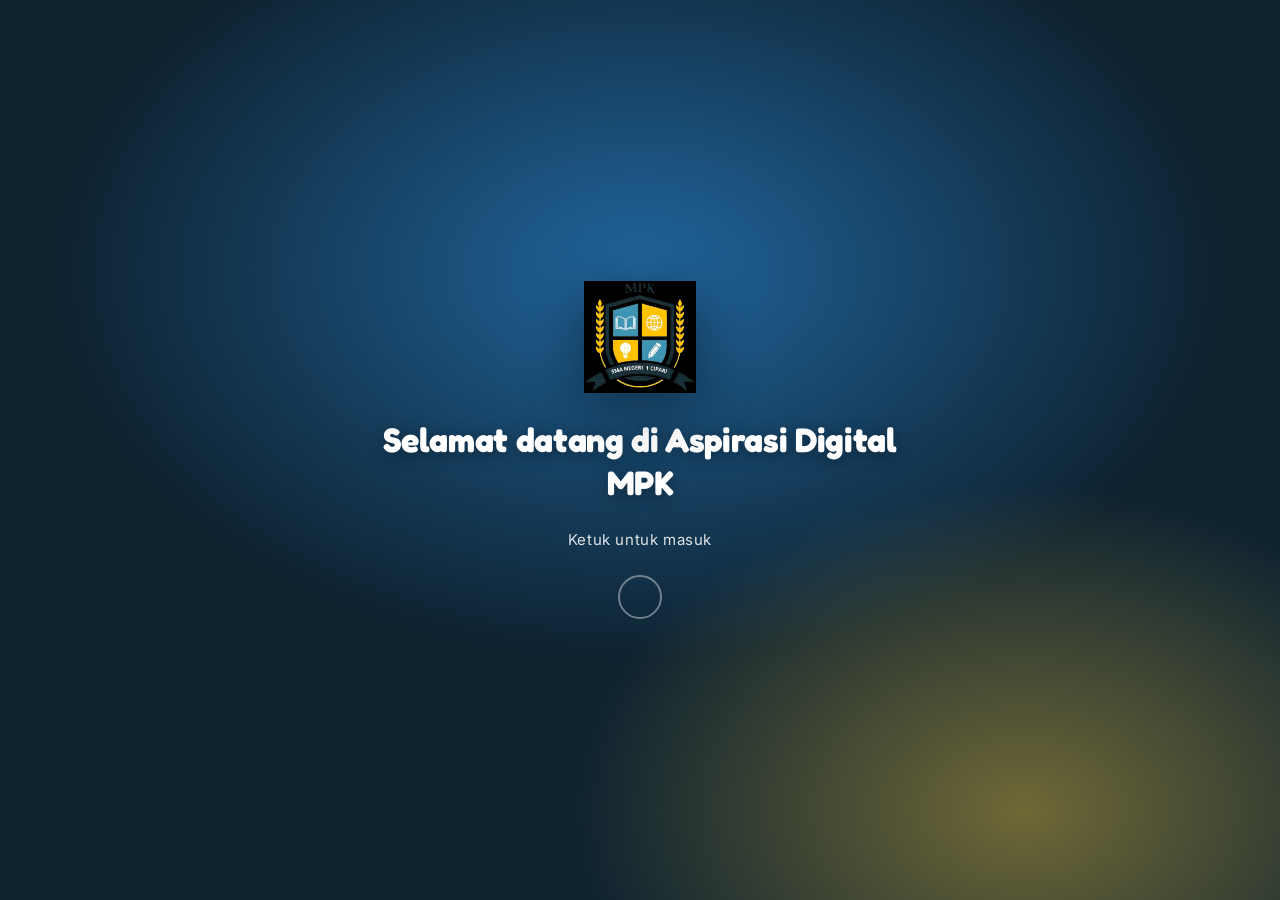
==== aspirasi smancip/index.html @ 9a01e227 "Update index.html" ====
<!DOCTYPE html>
<html lang="id">
<head>
<meta charset="utf-8">
<meta name="viewport" content="width=device-width, initial-scale=1, viewport-fit=cover">
<title>Aspirasi Digital MPK Mahardika SMAN 1 Cipari</title>
<meta name="description" content="Wadah aspirasi anonim siswa untuk MPK Mahardika SMAN 1 Cipari.">
<meta name="theme-color" content="#2F9BF4">
<link rel="preconnect" href="https://fonts.googleapis.com">
<link rel="preconnect" href="https://fonts.gstatic.com" crossorigin>
<link href="https://fonts.googleapis.com/css2?family=Fredoka:wght@600;700&family=Inter:wght@400;500;600&display=swap" rel="stylesheet">
<link rel="stylesheet" href="style.css">
</head>
<body class="intro-lock">

<!-- Latar belakang: aurora + doodle -->
<div class="bg" id="bg" aria-hidden="true">
  <div class="aurora" id="aurora">
    <div class="aurora-preset active" data-tab="beranda">
      <span class="a1"></span><span class="a2"></span><span class="a3"></span>
    </div>
    <div class="aurora-preset" data-tab="aspirasi">
      <span class="a1"></span><span class="a2"></span><span class="a3"></span>
    </div>
    <div class="aurora-preset" data-tab="event">
      <span class="a1"></span><span class="a2"></span><span class="a3"></span>
    </div>
    <div class="aurora-preset" data-tab="tentang">
      <span class="a1"></span><span class="a2"></span><span class="a3"></span>
    </div>
  </div>
  <div class="doodles" id="doodles"></div>
</div>

<!-- Filter refraksi cair (Chromium saja) -->
<svg width="0" height="0" style="position:absolute" aria-hidden="true" focusable="false">
  <filter id="liquidFilter" x="-10%" y="-10%" width="120%" height="120%">
    <feTurbulence type="fractalNoise" baseFrequency="0.008 0.010" numOctaves="2" seed="7" result="noise"/>
    <feDisplacementMap in="SourceGraphic" in2="noise" scale="14" xChannelSelector="R" yChannelSelector="G"/>
  </filter>
</svg>

<div class="progress" id="progress" aria-hidden="true"></div>

<!-- Layar intro -->
<div class="intro" id="intro" role="button" tabindex="0"
     aria-label="Ketuk untuk masuk ke Aspirasi Digital MPK">
  <div class="intro-inner">
    <img class="intro-logo" src="/images/logo-mpk.jpeg" alt="Logo MPK Mahardika">
    <h1>Selamat datang di Aspirasi Digital MPK</h1>
    <p class="intro-hint">Ketuk untuk masuk</p>
    <div class="intro-ring" aria-hidden="true"></div>
  </div>
</div>

<!-- Navigasi tab -->
<nav class="tabnav glass liquid" id="tabnav" role="tablist" aria-label="Navigasi utama">
  <div class="tab-indicator" id="tabIndicator" aria-hidden="true"></div>
  <button class="tab" id="tabBtn-beranda" role="tab" data-tab="beranda"
          aria-selected="true" aria-controls="panel-beranda" tabindex="0">
    <span class="tab-ico" aria-hidden="true">🏠</span>
    <span class="tab-lbl">Beranda</span>
  </button>
  <button class="tab" id="tabBtn-aspirasi" role="tab" data-tab="aspirasi"
          aria-selected="false" aria-controls="panel-aspirasi" tabindex="-1">
    <span class="tab-ico" aria-hidden="true">💬</span>
    <span class="tab-lbl">Aspirasi</span>
  </button>
  <button class="tab" id="tabBtn-event" role="tab" data-tab="event"
          aria-selected="false" aria-controls="panel-event" tabindex="-1">
    <span class="tab-ico" aria-hidden="true">🎉</span>
    <span class="tab-lbl">Event</span>
    <span class="lock-float" aria-hidden="true">🔒</span>
  </button>
  <button class="tab" id="tabBtn-tentang" role="tab" data-tab="tentang"
          aria-selected="false" aria-controls="panel-tentang" tabindex="-1">
    <span class="tab-ico" aria-hidden="true">ℹ️</span>
    <span class="tab-lbl">Tentang</span>
  </button>
</nav>

<main id="app" class="stage">

  <!-- ============ BERANDA ============ -->
  <section class="panel" id="panel-beranda" role="tabpanel" aria-labelledby="tabBtn-beranda">
    <div class="hero">
      <div class="logos">
        <img>
          <source ="/images/smancip-logo.png" alt="Logo SMAN 1 Cipari" type="image/png">
        </img>  
        <img src="/images/logo-mpk.jpeg" alt="Logo MPK Mahardika">
      </div>
      <h1 class="hero-title">Aspirasi Digital MPK Mahardika SMAN 1 Cipari</h1>
      <p class="hero-sub">Wadah aspirasi anonim untuk kemajuan sekolah kita. Suaramu didengar, tanpa perlu menyebut nama.</p>
    </div>

    <div class="lanyard" id="lanyard">
      <div class="lanyard-string" aria-hidden="true"></div>
      <div class="idcard glass liquid" id="idcard" aria-label="Kartu ID MPK. Bisa digeser.">
        <img class="idcard-logo" src="/images/logo-mpk.jpeg" alt="">
        <p class="idcard-text">Suara Kamu Penting</p>
        <p class="idcard-sub">MPK Mahardika</p>
      </div>
    </div>

    <div class="stats" id="stats">
      <div class="stat">
        <span class="stat-num" id="statTotal" data-target="0">0</span>
        <span class="stat-label">Total aspirasi</span>
      </div>
      <div class="stat">
        <span class="stat-num" id="statSelesai" data-target="0">0</span>
        <span class="stat-label">Sudah selesai</span>
      </div>
    </div>
  </section>

  <!-- ============ ASPIRASI ============ -->
  <section class="panel" id="panel-aspirasi" role="tabpanel" aria-labelledby="tabBtn-aspirasi" hidden>
    <h2 class="panel-judul">Aspirasi</h2>
    <p class="panel-desk">Sampaikan ide atau keluhanmu, atau lihat apa yang sudah teman-teman kirim.</p>

    <div class="segmented" id="segAspirasi" role="tablist" aria-label="Mode aspirasi">
      <div class="seg-indicator" id="segIndicator" aria-hidden="true"></div>
      <button role="tab" data-seg="isi" aria-selected="true" tabindex="0">Isi Aspirasi</button>
      <button role="tab" data-seg="daftar" aria-selected="false" tabindex="-1">Daftar</button>
    </div>

    <div id="subIsi">
      <div class="form-kaca glass">
        <label for="taIsi" class="sr-only">Tulis aspirasimu</label>
        <textarea id="taIsi" maxlength="1000" placeholder="Tulis aspirasi, ide, atau masukanmu di sini…"></textarea>
        <div class="form-baris">
          <span class="penghitung" id="penghitung">1000 karakter tersisa</span>
        </div>
        <p class="catatan-anonim">🔒 Otomatis anonim — kami nggak menyimpan identitasmu.</p>
        <div class="form-baris" style="justify-content:flex-end; margin-top:16px;">
          <button class="tombol" id="btnKirim">
            <span class="glow" aria-hidden="true"></span>
            Kirim aspirasi
          </button>
        </div>
      </div>
    </div>

    <div id="subDaftar" hidden>
      <div class="offline-bar" id="offlineBar">
        <span>📦 Data tersimpan, sedang mencoba terhubung…</span>
        <button class="tombol netral kecil" id="btnRetry">Coba lagi</button>
      </div>

      <div class="list-toolbar">
        <span class="list-hitung" id="listHitung">—</span>
        <button class="tombol netral kecil" id="btnSegarkan">
          <span class="glow" aria-hidden="true"></span>
          Segarkan
        </button>
      </div>

      <div class="list" id="listUmum" aria-live="polite"></div>

      <div style="text-align:center; margin-top:20px;">
        <button class="tombol netral" id="btnMuat" hidden>
          <span class="glow" aria-hidden="true"></span>
          Muat lebih banyak
        </button>
      </div>
    </div>
  </section>

  <!-- ============ EVENT ============ -->
  <section class="panel" id="panel-event" role="tabpanel" aria-labelledby="tabBtn-event" hidden>
    <div style="display:flex; align-items:center; justify-content:space-between; gap:12px; flex-wrap:wrap; margin-bottom:6px;">
      <h2 class="panel-judul" style="margin:0;">Event spesial</h2>
      <button class="tombol biru kecil" id="btnAddEvent" hidden>
        <span class="glow" aria-hidden="true"></span>
        + Tambah event baru
      </button>
    </div>
    <p class="panel-desk">Aspirasi khusus untuk momen tertentu. Setiap event bisa dibuka atau dikunci oleh pengurus MPK.</p>

    <div class="event-list" id="eventList"></div>
    <div class="kosong" id="eventEmpty" hidden>Belum ada event yang dibuka pengurus MPK.</div>
  </section>

  <!-- ============ TENTANG ============ -->
  <section class="panel" id="panel-tentang" role="tabpanel" aria-labelledby="tabBtn-tentang" hidden>
    <h2 class="panel-judul">Cara kerjanya</h2>
    <p class="panel-desk">Tiga langkah sederhana dari suaramu sampai jadi tindakan.</p>

    <div class="langkah">
      <div class="langkah-ikon" aria-hidden="true">
        <svg viewBox="0 0 48 48" fill="none" stroke="currentColor" stroke-width="1.8" stroke-linecap="round" stroke-linejoin="round">
          <path d="M6 10h12a6 6 0 0 1 6 6v22a5 5 0 0 0-5-5H6z"/>
          <path d="M42 10H30a6 6 0 0 0-6 6v22a5 5 0 0 1 5-5h13z"/>
          <path d="M12 18h6M12 24h6M30 18h6M30 24h6"/>
        </svg>
      </div>
      <div>
        <h3><span class="langkah-num">1</span>Kamu kirim</h3>
        <p>Tulis aspirasimu di tab Aspirasi, atau di event tertentu kalau pengurus sedang membuka satu. Nggak perlu nama, nggak perlu login.</p>
      </div>
    </div>

    <div class="langkah">
      <div class="langkah-ikon" aria-hidden="true">
        <svg viewBox="0 0 48 48" fill="none" stroke="currentColor" stroke-width="1.8" stroke-linecap="round" stroke-linejoin="round">
          <circle cx="20" cy="20" r="12"/>
          <path d="M30 30l10 10"/>
          <path d="M16 20h8M20 16v8"/>
        </svg>
      </div>
      <div>
        <h3><span class="langkah-num">2</span>MPK meninjau</h3>
        <p>Pengurus MPK membaca tiap aspirasi, mengelompokkannya, lalu membahasnya bersama pihak sekolah yang berwenang.</p>
      </div>
    </div>

    <div class="langkah">
      <div class="langkah-ikon" aria-hidden="true">
        <svg viewBox="0 0 48 48" fill="none" stroke="currentColor" stroke-width="1.8" stroke-linecap="round" stroke-linejoin="round">
          <path d="M8 38V18l16-10 16 10v20"/>
          <path d="M18 38V26h12v12"/>
          <path d="M24 8v6"/>
        </svg>
      </div>
      <div>
        <h3><span class="langkah-num">3</span>Ditindaklanjuti</h3>
        <p>Setelah ditangani, status aspirasi berubah jadi <em>Selesai</em>. Semua orang bisa lihat perkembangannya di daftar.</p>
      </div>
    </div>

    <div class="status-arti glass">
      <h3>Arti status</h3>
      <div class="status-baris">
        <span class="pill pill-hold">Hold</span>
        <p>Menunggu tinjauan awal dari MPK. Baru masuk, belum dibahas.</p>
      </div>
      <div class="status-baris">
        <span class="pill pill-diproses">Diproses</span>
        <p>Sedang dikomunikasikan ke pihak sekolah yang terkait.</p>
      </div>
      <div class="status-baris">
        <span class="pill pill-selesai">Selesai</span>
        <p>Sudah ditindaklanjuti atau dijawab.</p>
      </div>
      <div class="status-baris">
        <span class="pill pill-ditolak">Ditolak</span>
        <p>Bukan ranah MPK, duplikat, atau tidak layak. Hanya admin yang bisa lihat.</p>
      </div>
    </div>

    <div class="anon-box glass">
      <h3>Soal anonimitas</h3>
      <p>Kami benar-benar nggak menyimpan identitasmu: nggak ada IP, nggak ada user-agent, nggak ada nama. Satu-satunya yang tercatat adalah ID acak dari perangkatmu, cuma dipakai supaya kamu nggak bisa vote berkali-kali di aspirasi yang sama.</p>
    </div>
  </section>

</main>

<!-- Tombol pengaturan -->
<button class="settings-btn" id="settingsBtn" aria-label="Pengaturan" title="Pengaturan">⚙️</button>

<!-- Modal pengaturan -->
<div class="modal-back" id="settingsModal" hidden role="dialog" aria-modal="true" aria-labelledby="settingsTitle">
  <div class="modal glass">
    <h2 id="settingsTitle">Pengaturan</h2>
    <p class="ket">Sesuaikan tampilan dan akses.</p>

    <div class="setting-row">
      <div>
        <div class="sr-label" id="adminLabel">Masuk sebagai Admin</div>
        <div class="sr-desc" id="adminDesc">Kelola aspirasi &amp; event</div>
      </div>
      <button class="tombol biru kecil" id="btnAdminToggle">
        <span class="glow" aria-hidden="true"></span>
        Masuk
      </button>
    </div>

    <div class="setting-row">
      <div>
        <div class="sr-label">Mode ringan</div>
        <div class="sr-desc" id="liteDesc">Otomatis</div>
      </div>
      <button class="toggle" id="tglLite" role="switch" aria-checked="false" aria-label="Mode ringan"></button>
    </div>

    <div class="setting-row">
      <div>
        <div class="sr-label">Suara</div>
        <div class="sr-desc" id="muteDesc">Aktif</div>
      </div>
      <button class="toggle on" id="tglMute" role="switch" aria-checked="true" aria-label="Suara"></button>
    </div>

    <div class="modal-actions">
      <button class="tombol netral" id="btnSettingsClose">
        <span class="glow" aria-hidden="true"></span>
        Tutup
      </button>
    </div>
  </div>
</div>

<!-- Modal login admin -->
<div class="modal-back" id="loginModal" hidden role="dialog" aria-modal="true" aria-labelledby="loginTitle">
  <div class="modal glass">
    <h2 id="loginTitle">Masuk sebagai Admin</h2>
    <p class="ket">Masukkan kode akses yang diberikan pengurus MPK.</p>
    <label for="inpKode" class="sr-only">Kode akses</label>
    <input id="inpKode" type="password" autocomplete="current-password" placeholder="Kode akses">
    <div class="modal-actions">
      <button class="tombol netral" id="btnLoginBatal">
        <span class="glow" aria-hidden="true"></span>
        Batal
      </button>
      <button class="tombol biru" id="btnLoginMasuk">
        <span class="glow" aria-hidden="true"></span>
        Masuk
      </button>
    </div>
  </div>
</div>

<div class="toast-wrap" id="toastWrap" aria-live="polite" aria-atomic="false"></div>
<canvas class="confetti" id="confetti" aria-hidden="true"></canvas>

<script src="script.js" defer></script>
</body>
</html>
---- aspirasi smancip/style.css ----
/* ============================================================
   1. TOKEN WARNA
   ============================================================ */
:root{
  --biru-1:#2F9BF4;
  --biru-2:#1E7FD1;
  --kuning:#FFD23F;
  --krem:#FBF6EC;
  --navy:#1F3A3D;
  --hijau:#3FB871;
  --koral:#F08A72;

  --teks:#1F3A3D;
  --teks-lembut:#4C666A;
  --teks-samar:#7A9095;

  --accent:#2F9BF4;

  --kaca-isi: linear-gradient(145deg, rgba(255,255,255,.55), rgba(255,255,255,.14));
  --kaca-border: rgba(255,255,255,.62);
  --kaca-inset: inset 0 1px 0 rgba(255,255,255,.8), inset 0 -1px 0 rgba(255,255,255,.18);

  --bayang-1: 0 14px 34px rgba(18,62,96,.13);
  --bayang-2: 0 2px 8px rgba(18,62,96,.08);

  --r-besar:28px;
  --r-sedang:22px;
  --r-pill:999px;
  --dock-h:74px;
}

@media (prefers-color-scheme: dark){
  :root{
    --krem:#0E1B22;
    --teks:#EAF4F6;
    --teks-lembut:#B7CDD2;
    --teks-samar:#89A3A9;
    --kaca-isi: linear-gradient(145deg, rgba(255,255,255,.16), rgba(255,255,255,.05));
    --kaca-border: rgba(255,255,255,.22);
    --kaca-inset: inset 0 1px 0 rgba(255,255,255,.28), inset 0 -1px 0 rgba(255,255,255,.05);
    --bayang-1: 0 14px 34px rgba(0,0,0,.45);
    --bayang-2: 0 2px 8px rgba(0,0,0,.3);
  }
}

/* ============================================================
   2. DASAR
   ============================================================ */
*,*::before,*::after{ box-sizing:border-box; }
html,body{ height:100%; }

body{
  margin:0;
  font-family:'Inter', system-ui, -apple-system, "Segoe UI", Roboto, sans-serif;
  color:var(--teks);
  background-color:var(--krem);
  background-image:
    radial-gradient(1100px 680px at 8% -12%, rgba(47,155,244,.42), transparent 62%),
    radial-gradient(900px 620px at 102% -6%, rgba(255,210,63,.42), transparent 58%),
    radial-gradient(1000px 760px at 50% 118%, rgba(63,184,113,.34), transparent 62%),
    radial-gradient(760px 560px at 92% 76%, rgba(240,138,114,.22), transparent 62%);
  background-attachment:fixed;
  -webkit-font-smoothing:antialiased;
  overflow-x:hidden;
}
@media (prefers-color-scheme: dark){
  body{
    background-image:
      radial-gradient(1100px 680px at 8% -12%, rgba(47,155,244,.30), transparent 62%),
      radial-gradient(900px 620px at 102% -6%, rgba(255,210,63,.16), transparent 58%),
      radial-gradient(1000px 760px at 50% 118%, rgba(63,184,113,.20), transparent 62%),
      radial-gradient(760px 560px at 92% 76%, rgba(240,138,114,.14), transparent 62%);
  }
}

body.intro-lock{ overflow:hidden; }

h1,h2,h3,.font-judul{
  font-family:'Fredoka', 'Inter', system-ui, sans-serif;
  font-weight:700;
  letter-spacing:-.01em;
  margin:0;
}

button{ font:inherit; color:inherit; }

:focus-visible{
  outline:3px solid var(--biru-2);
  outline-offset:3px;
  border-radius:10px;
}

.sr-only{
  position:absolute; width:1px; height:1px; padding:0; margin:-1px;
  overflow:hidden; clip:rect(0 0 0 0); white-space:nowrap; border:0;
}

/* ============================================================
   3. KACA CAIR
   ============================================================ */
.glass{
  position:relative;
  background:var(--kaca-isi);
  -webkit-backdrop-filter: blur(18px) saturate(1.75);
  backdrop-filter: blur(18px) saturate(1.75);
  border:1px solid var(--kaca-border);
  border-radius:var(--r-besar);
  box-shadow: var(--bayang-1), var(--bayang-2), var(--kaca-inset);
  isolation:isolate;
}
.glass::after{
  content:'';
  position:absolute; inset:0;
  border-radius:inherit;
  pointer-events:none;
  background: radial-gradient(240px circle at var(--x,50%) var(--y,0%),
              rgba(255,255,255,.55), rgba(255,255,255,0) 68%);
  opacity:0;
  transition:opacity .6s ease;
  z-index:2;
}
.glass.lit::after{ opacity:1; }

.kaca-ringan{
  background:linear-gradient(150deg, rgba(255,255,255,.66), rgba(255,255,255,.34));
  border:1px solid rgba(255,255,255,.7);
  border-radius:var(--r-sedang);
  box-shadow: var(--bayang-2), inset 0 1px 0 rgba(255,255,255,.85);
}
@media (prefers-color-scheme: dark){
  .kaca-ringan{
    background:linear-gradient(150deg, rgba(255,255,255,.10), rgba(255,255,255,.03));
    border-color:rgba(255,255,255,.14);
    box-shadow: var(--bayang-2), inset 0 1px 0 rgba(255,255,255,.14);
  }
}

.liquid{
  -webkit-backdrop-filter: blur(6px) saturate(1.6);
  backdrop-filter: blur(6px) saturate(1.6) url(#liquidFilter);
}

/* ============================================================
   4. LATAR BELAKANG
   ============================================================ */
.bg{ position:fixed; inset:0; pointer-events:none; z-index:0; overflow:hidden; }
.aurora{ position:absolute; inset:0; }
.aurora-preset{ position:absolute; inset:0; opacity:0; transition:opacity 1.1s ease; }
.aurora-preset.active{ opacity:1; }

.aurora span{
  position:absolute;
  display:block;
  width:70vmax; height:70vmax;
  border-radius:50%;
  opacity:.30;
  will-change:transform;
}

/* preset per tab */
.aurora-preset[data-tab="beranda"] .a1{ left:-22vmax; top:-24vmax; background:radial-gradient(circle, rgba(47,155,244,.75), transparent 70%); }
.aurora-preset[data-tab="beranda"] .a2{ right:-26vmax; top:-16vmax; background:radial-gradient(circle, rgba(255,210,63,.72), transparent 70%); }
.aurora-preset[data-tab="beranda"] .a3{ left:16vmax; bottom:-32vmax; background:radial-gradient(circle, rgba(63,184,113,.62), transparent 70%); }

.aurora-preset[data-tab="aspirasi"] .a1{ left:-18vmax; top:-28vmax; background:radial-gradient(circle, rgba(255,210,63,.8), transparent 70%); }
.aurora-preset[data-tab="aspirasi"] .a2{ right:-30vmax; top:-10vmax; background:radial-gradient(circle, rgba(47,155,244,.7), transparent 70%); }
.aurora-preset[data-tab="aspirasi"] .a3{ left:22vmax; bottom:-30vmax; background:radial-gradient(circle, rgba(255,210,63,.55), transparent 70%); }

.aurora-preset[data-tab="event"] .a1{ left:-24vmax; top:-22vmax; background:radial-gradient(circle, rgba(63,184,113,.8), transparent 70%); }
.aurora-preset[data-tab="event"] .a2{ right:-22vmax; top:-14vmax; background:radial-gradient(circle, rgba(47,155,244,.6), transparent 70%); }
.aurora-preset[data-tab="event"] .a3{ left:10vmax; bottom:-28vmax; background:radial-gradient(circle, rgba(63,184,113,.6), transparent 70%); }

.aurora-preset[data-tab="tentang"] .a1{ left:-22vmax; top:-24vmax; background:radial-gradient(circle, rgba(31,58,61,.7), transparent 70%); }
.aurora-preset[data-tab="tentang"] .a2{ right:-24vmax; top:-18vmax; background:radial-gradient(circle, rgba(240,138,114,.6), transparent 70%); }
.aurora-preset[data-tab="tentang"] .a3{ left:18vmax; bottom:-30vmax; background:radial-gradient(circle, rgba(31,58,61,.5), transparent 70%); }

.doodles{ position:absolute; inset:0; }
.doodles .dw{
  position:absolute;
  will-change:transform;
  color:var(--navy);
  opacity:.16;
}
@media (prefers-color-scheme: dark){
  .doodles .dw{ color:#CFE7EC; opacity:.14; }
}
.doodles .dw svg{ display:block; width:100%; height:100%; }
.doodles .dw[data-layer="0"]{ opacity:.12; }
.doodles .dw[data-layer="1"]{ opacity:.16; }
.doodles .dw[data-layer="2"]{ opacity:.19; }

/* ============================================================
   5. INTRO
   ============================================================ */
.intro{
  position:fixed; inset:0; z-index:200;
  display:flex; align-items:center; justify-content:center;
  padding:24px;
  background:
    radial-gradient(900px 600px at 50% 30%, rgba(47,155,244,.55), transparent 65%),
    radial-gradient(700px 500px at 80% 90%, rgba(255,210,63,.4), transparent 65%),
    #0E2230;
  cursor:pointer;
  transition:opacity .6s ease, transform .6s cubic-bezier(.22,1,.36,1);
}
.intro.out{ opacity:0; transform:scale(1.06); pointer-events:none; }

.intro-inner{ text-align:center; color:#fff; max-width:520px; }

.intro-logo{
  width:112px; height:112px; object-fit:contain;
  margin-bottom:22px;
  filter:drop-shadow(0 12px 28px rgba(0,0,0,.4));
  animation:mengapung 4.4s ease-in-out infinite;
}
@keyframes mengapung{
  0%,100%{ transform:translateY(0) }
  50%{ transform:translateY(-10px) }
}
.intro h1{
  font-size:clamp(22px, 5.6vw, 34px);
  line-height:1.25;
  text-shadow:0 3px 16px rgba(0,0,0,.35);
}
.intro-hint{
  margin-top:26px;
  font-size:15px;
  letter-spacing:.04em;
  color:rgba(255,255,255,.86);
  animation:kedip 2.2s ease-in-out infinite;
}
@keyframes kedip{ 0%,100%{ opacity:.45 } 50%{ opacity:1 } }

.intro-ring{
  width:44px; height:44px; margin:26px auto 0;
  border-radius:50%;
  border:2px solid rgba(255,255,255,.4);
  display:grid; place-items:center;
  animation:denyut 2.2s ease-in-out infinite;
}
@keyframes denyut{
  0%,100%{ transform:scale(1); border-color:rgba(255,255,255,.35) }
  50%{ transform:scale(1.14); border-color:rgba(255,255,255,.8) }
}

/* ============================================================
   6. NAVIGASI
   ============================================================ */
.tabnav{
  position:fixed;
  z-index:80;
  top:16px; left:50%;
  transform:translateX(-50%);
  display:flex; gap:2px;
  padding:6px;
  border-radius:var(--r-pill);
  background:linear-gradient(145deg, rgba(255,255,255,.6), rgba(255,255,255,.2));
  border:1px solid var(--kaca-border);
  box-shadow:var(--bayang-1), var(--bayang-2), var(--kaca-inset);
  -webkit-backdrop-filter: blur(18px) saturate(1.8);
  backdrop-filter: blur(18px) saturate(1.8);
  max-width:calc(100vw - 24px);
}
@media (prefers-color-scheme: dark){
  .tabnav{ background:linear-gradient(145deg, rgba(255,255,255,.16), rgba(255,255,255,.05)); }
}

.tabnav .tab-indicator{
  position:absolute;
  top:6px; left:0;
  height:calc(100% - 12px);
  border-radius:var(--r-pill);
  background:linear-gradient(150deg, rgba(255,255,255,.95), rgba(255,255,255,.55));
  box-shadow:0 5px 16px rgba(30,127,209,.22), inset 0 1px 0 #fff;
  transition:transform .46s cubic-bezier(.22,1.35,.36,1), width .46s cubic-bezier(.22,1.35,.36,1);
  z-index:0;
  pointer-events:none;
}
@media (prefers-color-scheme: dark){
  .tabnav .tab-indicator{ background:linear-gradient(150deg, rgba(255,255,255,.34), rgba(255,255,255,.14)); }
}

.tabnav .tab{
  position:relative;
  z-index:1;
  border:0; background:transparent;
  padding:11px 18px;
  min-height:44px;
  border-radius:var(--r-pill);
  font-weight:600;
  font-size:14.5px;
  color:var(--teks-lembut);
  cursor:pointer;
  display:inline-flex; align-items:center; gap:7px;
  transition:color .3s ease, transform .3s ease;
  white-space:nowrap;
}
.tabnav .tab[aria-selected="true"]{ color:var(--navy); }
@media (prefers-color-scheme: dark){
  .tabnav .tab[aria-selected="true"]{ color:#fff; }
}
.tabnav .tab .tab-ico{ font-size:15px; line-height:1; }

.tabnav .tab.locked{ color:var(--teks-samar); cursor:not-allowed; }
.tabnav .tab.locked .tab-ico{ opacity:.55; }

.tabnav .tab.shake{ animation:getar .5s cubic-bezier(.36,.07,.19,.97); }
@keyframes getar{
  10%,90%{ transform:translateX(-2px) }
  20%,80%{ transform:translateX(4px) }
  30%,50%,70%{ transform:translateX(-6px) }
  40%,60%{ transform:translateX(6px) }
}

.tabnav .tab .lock-float{
  position:absolute;
  left:50%; top:-6px;
  transform:translateX(-50%);
  font-size:18px;
  opacity:0;
  pointer-events:none;
}
.tabnav .tab .lock-float.play{ animation:gembok 1.1s ease forwards; }
@keyframes gembok{
  0%{ opacity:0; transform:translate(-50%,8px) scale(.7) }
  30%{ opacity:1; transform:translate(-50%,-6px) scale(1.1) }
  70%{ opacity:1; transform:translate(-50%,-8px) scale(1) }
  100%{ opacity:0; transform:translate(-50%,-20px) scale(.9) }
}

.tabnav .tab.unlocked-now{ animation:nyala .7s ease; }
@keyframes nyala{
  0%{ transform:scale(1) }
  40%{ transform:scale(1.14); color:var(--biru-2) }
  100%{ transform:scale(1) }
}

@media (max-width: 760px){
  .tabnav{
    top:auto;
    bottom:calc(14px + env(safe-area-inset-bottom, 0px));
    width:calc(100vw - 24px);
    max-width:460px;
    justify-content:space-between;
    padding:7px;
  }
  .tabnav .tab{
    flex:1 1 0;
    flex-direction:column;
    gap:3px;
    padding:8px 4px;
    font-size:11px;
    min-width:0;
  }
  .tabnav .tab .tab-ico{ font-size:19px; }
  .tabnav .tab .tab-lbl{ font-size:10.5px; letter-spacing:.01em; }
}

/* ============================================================
   7. LAYOUT
   ============================================================ */
#app{
  position:relative;
  z-index:1;
  max-width:1080px;
  margin:0 auto;
  padding:0 18px;
  padding-top:96px;
  padding-bottom:40px;
}
@media (max-width:760px){
  #app{ padding-top:26px; padding-bottom:calc(var(--dock-h) + 42px); }
}

.stage{ position:relative; }
.stage.animating{ overflow:hidden; transition:height .36s cubic-bezier(.4,0,.2,1); }

.panel{ display:block; }
.panel[hidden]{ display:none; }

.panel.leaving{ animation:keluar .25s cubic-bezier(.4,0,1,1) forwards; }
@keyframes keluar{
  to{ opacity:0; transform:translateX(calc(var(--dir,1) * -18px)) scale(.985); }
}
.panel.entering > *{
  animation:masuk .45s cubic-bezier(.22,1,.36,1) both;
}
@keyframes masuk{
  from{ opacity:0; transform:translateY(14px) }
  to{ opacity:1; transform:translateY(0) }
}

.progress{
  position:fixed; left:0; top:0; height:3px; width:100%;
  transform-origin:0 50%;
  transform:scaleX(0);
  background:linear-gradient(90deg, var(--biru-1), var(--kuning), var(--hijau));
  z-index:120;
  pointer-events:none;
  opacity:.9;
}

/* ============================================================
   8. BERANDA
   ============================================================ */
.hero{ text-align:center; padding:6px 0 20px; }

.logos{
  display:flex; justify-content:center; align-items:center;
  gap:clamp(18px, 6vw, 52px);
  margin-bottom:22px;
}
.logos img{
  width:clamp(62px, 15vw, 88px);
  height:clamp(62px, 15vw, 88px);
  object-fit:contain;
  filter:drop-shadow(0 8px 20px rgba(18,62,96,.2));
  animation:masuk .6s cubic-bezier(.22,1,.36,1) both;
}
.logos img:last-child{ animation-delay:.08s; }

.hero-title{
  font-size:clamp(21px, 5.2vw, 40px);
  line-height:1.16;
  text-transform:uppercase;
  color:var(--navy);
  text-shadow:0 2px 0 rgba(255,255,255,.6);
  max-width:820px;
  margin:0 auto;
}
@media (prefers-color-scheme: dark){
  .hero-title{ color:#fff; text-shadow:none; }
}

.hero-sub{
  margin:14px auto 0;
  max-width:520px;
  color:var(--teks-lembut);
  font-size:clamp(14.5px, 3.6vw, 17px);
  line-height:1.6;
}

.lanyard{
  position:relative;
  margin:44px auto 8px;
  width:min(300px, 78vw);
  display:flex;
  flex-direction:column;
  align-items:center;
  touch-action:pan-y;
}
.lanyard-string{
  width:2px; height:88px;
  background:linear-gradient(180deg, rgba(31,58,61,.05), rgba(31,58,61,.45));
  border-radius:2px;
}
@media (prefers-color-scheme: dark){
  .lanyard-string{ background:linear-gradient(180deg, rgba(255,255,255,.05), rgba(255,255,255,.45)); }
}
.idcard{
  width:100%;
  padding:26px 22px 22px;
  border-radius:26px;
  text-align:center;
  transform-origin:50% -88px;
  will-change:transform;
  cursor:grab;
  touch-action:none;
  background:linear-gradient(150deg, rgba(255,255,255,.62), rgba(255,255,255,.22));
}
.idcard:active{ cursor:grabbing; }
@media (prefers-color-scheme: dark){
  .idcard{ background:linear-gradient(150deg, rgba(255,255,255,.18), rgba(255,255,255,.06)); }
}
.idcard::before{
  content:'';
  position:absolute; left:50%; top:-11px;
  width:64px; height:22px;
  transform:translateX(-50%);
  border-radius:8px;
  background:linear-gradient(150deg, rgba(255,255,255,.85), rgba(255,255,255,.4));
  border:1px solid rgba(255,255,255,.7);
  box-shadow:inset 0 1px 0 rgba(255,255,255,.9);
}
.idcard-logo{
  width:76px; height:76px; object-fit:contain;
  margin-bottom:12px;
}
.idcard-text{
  font-family:'Fredoka', sans-serif;
  font-weight:700;
  font-size:20px;
  color:var(--navy);
  margin:0;
}
@media (prefers-color-scheme: dark){ .idcard-text{ color:#fff; } }
.idcard-sub{
  margin:8px 0 0;
  font-size:12.5px;
  color:var(--teks-samar);
  letter-spacing:.06em;
  text-transform:uppercase;
}

.stats{
  display:flex; justify-content:center; gap:clamp(26px, 10vw, 78px);
  margin:52px 0 10px;
  flex-wrap:wrap;
}
.stat{ display:flex; flex-direction:column; align-items:center; min-width:110px; }
.stat-num{
  font-family:'Fredoka', sans-serif;
  font-weight:700;
  font-size:clamp(38px, 11vw, 62px);
  line-height:1;
  color:var(--biru-2);
  font-variant-numeric:tabular-nums;
}
.stat:nth-child(2) .stat-num{ color:var(--hijau); }
.stat-label{
  margin-top:6px;
  font-size:13px;
  color:var(--teks-lembut);
  letter-spacing:.02em;
}

/* ============================================================
   9. SEGMENTED CONTROL
   ============================================================ */
.segmented{
  position:relative;
  display:inline-flex;
  padding:5px;
  border-radius:var(--r-pill);
  gap:2px;
  margin-bottom:20px;
  background:linear-gradient(145deg, rgba(255,255,255,.6), rgba(255,255,255,.22));
  border:1px solid var(--kaca-border);
  box-shadow:var(--bayang-2), var(--kaca-inset);
  -webkit-backdrop-filter:blur(14px) saturate(1.6);
  backdrop-filter:blur(14px) saturate(1.6);
}
@media (prefers-color-scheme: dark){
  .segmented{ background:linear-gradient(145deg, rgba(255,255,255,.14), rgba(255,255,255,.04)); }
}
.segmented .seg-indicator{
  position:absolute; top:5px; left:0;
  height:calc(100% - 10px);
  border-radius:var(--r-pill);
  background:linear-gradient(150deg, rgba(255,255,255,.95), rgba(255,255,255,.6));
  box-shadow:0 4px 14px rgba(30,127,209,.2), inset 0 1px 0 #fff;
  transition:transform .42s cubic-bezier(.22,1.3,.36,1), width .42s cubic-bezier(.22,1.3,.36,1);
  z-index:0; pointer-events:none;
}
@media (prefers-color-scheme: dark){
  .segmented .seg-indicator{ background:linear-gradient(150deg, rgba(255,255,255,.32), rgba(255,255,255,.12)); }
}
.segmented button{
  position:relative; z-index:1;
  border:0; background:transparent;
  padding:11px 22px; min-height:44px;
  border-radius:var(--r-pill);
  font-weight:600; font-size:14.5px;
  color:var(--teks-lembut);
  cursor:pointer;
  transition:color .3s ease;
}
.segmented button[aria-selected="true"]{ color:var(--navy); }
@media (prefers-color-scheme: dark){
  .segmented button[aria-selected="true"]{ color:#fff; }
}

/* ============================================================
   10. FORM & TOMBOL
   ============================================================ */
.panel-judul{
  font-size:clamp(20px, 4.6vw, 26px);
  color:var(--navy);
  margin-bottom:6px;
}
@media (prefers-color-scheme: dark){ .panel-judul{ color:#fff; } }

.panel-desk{
  color:var(--teks-lembut);
  font-size:14.5px;
  line-height:1.6;
  margin:0 0 22px;
}

.form-kaca{ padding:22px; border-radius:var(--r-besar); }

textarea{
  width:100%;
  min-height:158px;
  resize:vertical;
  padding:16px 17px;
  border-radius:18px;
  border:1px solid var(--kaca-border);
  background:rgba(255,255,255,.6);
  color:var(--teks);
  font:inherit;
  font-size:15.5px;
  line-height:1.6;
  transition:border-color .25s ease, box-shadow .25s ease;
}
@media (prefers-color-scheme: dark){
  textarea{ background:rgba(255,255,255,.07); }
}
textarea:focus{
  outline:none;
  border-color:var(--biru-1);
  box-shadow:0 0 0 4px rgba(47,155,244,.18);
}

.form-baris{
  display:flex; align-items:center; justify-content:space-between;
  gap:12px; margin-top:12px; flex-wrap:wrap;
}
.penghitung{
  font-size:13px;
  color:var(--teks-samar);
  font-variant-numeric:tabular-nums;
}
.penghitung.hampir{ color:#C2791C; font-weight:600; }

.catatan-anonim{
  margin:16px 0 0;
  font-size:13px;
  color:var(--teks-lembut);
  background:rgba(63,184,113,.12);
  border:1px solid rgba(63,184,113,.3);
  padding:11px 14px;
  border-radius:14px;
  line-height:1.5;
}

.tombol{
  position:relative;
  overflow:hidden;
  border:0;
  border-radius:var(--r-pill);
  padding:14px 26px;
  min-height:48px;
  font-weight:700;
  font-size:15px;
  font-family:'Fredoka', sans-serif;
  cursor:pointer;
  background:linear-gradient(150deg, #FFDE6E, var(--kuning));
  color:#3A2A00;
  box-shadow:0 8px 20px rgba(214,166,20,.35), inset 0 1px 0 rgba(255,255,255,.75);
  transition:transform .18s cubic-bezier(.22,1,.36,1), box-shadow .18s ease, opacity .2s ease;
  will-change:transform;
}
.tombol:active{ transform:translateY(2px) scale(.985); box-shadow:0 3px 10px rgba(214,166,20,.3); }
.tombol[disabled]{ opacity:.6; cursor:progress; transform:none; }
@media (hover:hover){
  .tombol:hover{ transform:translateY(-2px); box-shadow:0 12px 26px rgba(214,166,20,.42), inset 0 1px 0 rgba(255,255,255,.75); }
}

.tombol.biru{
  background:linear-gradient(150deg, var(--biru-1), var(--biru-2));
  color:#fff;
  box-shadow:0 8px 20px rgba(30,127,209,.35), inset 0 1px 0 rgba(255,255,255,.4);
}
.tombol.netral{
  background:linear-gradient(150deg, rgba(255,255,255,.8), rgba(255,255,255,.5));
  color:var(--navy);
  border:1px solid rgba(255,255,255,.8);
  box-shadow:var(--bayang-2), inset 0 1px 0 #fff;
}
@media (prefers-color-scheme: dark){
  .tombol.netral{
    background:linear-gradient(150deg, rgba(255,255,255,.16), rgba(255,255,255,.06));
    color:#fff; border-color:rgba(255,255,255,.2);
  }
}
.tombol.kecil{ padding:9px 16px; min-height:40px; font-size:13.5px; }

.tombol .glow{
  position:absolute; inset:0;
  pointer-events:none;
  border-radius:inherit;
  background:radial-gradient(circle at var(--gx,50%) var(--gy,50%),
              rgba(255,255,255,.85), rgba(255,255,255,0) 62%);
  opacity:0;
  transform:scale(.4);
  transition:opacity .6s ease, transform .6s ease;
}
.tombol.glow-on .glow{ opacity:.9; transform:scale(2.2); transition:opacity .35s ease, transform .35s ease; }

/* ============================================================
   11. DAFTAR & KARTU
   ============================================================ */
.list-toolbar{
  display:flex; align-items:center; justify-content:space-between;
  gap:12px; margin-bottom:14px; flex-wrap:wrap;
}
.list-hitung{ font-size:13.5px; color:var(--teks-samar); }

.list{ display:flex; flex-direction:column; gap:14px; }

.card{
  padding:18px 18px 14px;
  border-radius:var(--r-sedang);
  background:linear-gradient(150deg, rgba(255,255,255,.68), rgba(255,255,255,.4));
  border:1px solid rgba(255,255,255,.72);
  box-shadow:var(--bayang-2), inset 0 1px 0 rgba(255,255,255,.85);
}
@media (prefers-color-scheme: dark){
  .card{
    background:linear-gradient(150deg, rgba(255,255,255,.10), rgba(255,255,255,.03));
    border-color:rgba(255,255,255,.13);
    box-shadow:var(--bayang-2), inset 0 1px 0 rgba(255,255,255,.12);
  }
}
.card.reveal{ animation:masuk .5s cubic-bezier(.22,1,.36,1) both; }
.card.reveal:nth-child(1){ animation-delay:0s }
.card.reveal:nth-child(2){ animation-delay:.06s }
.card.reveal:nth-child(3){ animation-delay:.12s }
.card.reveal:nth-child(n+4){ animation-delay:.16s }

.card-top{
  display:flex; align-items:center; justify-content:space-between;
  gap:10px; margin-bottom:10px; flex-wrap:wrap;
}
.card-date{ font-size:12.5px; color:var(--teks-samar); font-variant-numeric:tabular-nums; }

.card-isi{
  margin:0 0 14px;
  font-size:15.4px;
  line-height:1.62;
  color:var(--teks);
  white-space:pre-wrap;
  word-break:break-word;
}

.card-foot{ display:flex; align-items:center; gap:10px; flex-wrap:wrap; }

.pill{
  display:inline-flex; align-items:center; gap:5px;
  padding:5px 13px;
  border-radius:var(--r-pill);
  font-size:12px; font-weight:700;
  letter-spacing:.02em;
  border:1px solid transparent;
}
.pill-hold{ background:rgba(255,210,63,.34); border-color:rgba(214,166,20,.35); color:#7A5A00; }
.pill-diproses{ background:rgba(47,155,244,.24); border-color:rgba(30,127,209,.32); color:#14588F; }
.pill-selesai{ background:rgba(63,184,113,.24); border-color:rgba(63,184,113,.4); color:#1D6E43; }
.pill-ditolak{ background:rgba(190,90,80,.2); border-color:rgba(190,90,80,.35); color:#8B3A32; }
.pill-open{ background:rgba(63,184,113,.24); border-color:rgba(63,184,113,.4); color:#1D6E43; }
.pill-locked{ background:rgba(120,130,140,.2); border-color:rgba(120,130,140,.3); color:#4E5A60; }
@media (prefers-color-scheme: dark){
  .pill-hold{ color:#FFE08A; } .pill-diproses{ color:#9BD2FF; }
  .pill-selesai{ color:#A8EDC8; } .pill-ditolak{ color:#F3B7AE; }
  .pill-open{ color:#A8EDC8; } .pill-locked{ color:#C6D1D6; }
}

.vote-btn{
  display:inline-flex; align-items:center; gap:7px;
  border:1px solid rgba(30,127,209,.3);
  background:rgba(47,155,244,.14);
  color:var(--biru-2);
  border-radius:var(--r-pill);
  padding:9px 16px;
  min-height:44px;
  font-weight:700; font-size:14px;
  cursor:pointer;
  transition:transform .18s cubic-bezier(.22,1,.36,1), background .25s ease, color .25s ease;
}
.vote-btn:active{ transform:scale(.94); }
.vote-btn.voted{
  background:linear-gradient(150deg, var(--biru-1), var(--biru-2));
  color:#fff;
  border-color:transparent;
}
.vote-num{ font-variant-numeric:tabular-nums; display:inline-block; }
.vote-num.bump{ animation:bump .38s cubic-bezier(.22,1.4,.4,1); }
@keyframes bump{
  0%{ transform:scale(1) } 45%{ transform:scale(1.4) } 100%{ transform:scale(1) }
}

.status-select{
  border-radius:12px;
  border:1px solid var(--kaca-border);
  background:rgba(255,255,255,.75);
  color:var(--navy);
  padding:9px 12px;
  min-height:44px;
  font-size:13.5px; font-weight:600;
  cursor:pointer;
}
@media (prefers-color-scheme: dark){
  .status-select{ background:rgba(255,255,255,.1); color:#fff; }
}

.admin-baris{
  display:flex; align-items:center; gap:9px; flex-wrap:wrap;
  margin-top:12px; padding-top:12px;
  border-top:1px dashed rgba(120,150,160,.35);
}

.kosong{
  padding:38px 22px;
  text-align:center;
  border-radius:var(--r-sedang);
  border:1.5px dashed rgba(120,150,160,.42);
  color:var(--teks-lembut);
  font-size:14.6px;
  line-height:1.6;
}

.sk{
  border-radius:var(--r-sedang);
  height:118px;
  background:linear-gradient(100deg, rgba(255,255,255,.42) 30%, rgba(255,255,255,.78) 50%, rgba(255,255,255,.42) 70%);
  background-size:220% 100%;
  animation:shimmer 1.4s linear infinite;
  border:1px solid rgba(255,255,255,.6);
}
@media (prefers-color-scheme: dark){
  .sk{ background:linear-gradient(100deg, rgba(255,255,255,.06) 30%, rgba(255,255,255,.16) 50%, rgba(255,255,255,.06) 70%); background-size:220% 100%; }
}
@keyframes shimmer{ from{ background-position:120% 0 } to{ background-position:-120% 0 } }

.offline-bar{
  display:none;
  align-items:center; justify-content:space-between; gap:12px;
  flex-wrap:wrap;
  padding:11px 16px;
  margin-bottom:16px;
  border-radius:16px;
  background:rgba(255,210,63,.24);
  border:1px solid rgba(214,166,20,.4);
  color:#6B4E00;
  font-size:13.5px;
  font-weight:600;
}
.offline-bar.tampil{ display:flex; }
@media (prefers-color-scheme: dark){
  .offline-bar{ color:#FFE9A8; }
}

/* ============================================================
   12. EVENT
   ============================================================ */
.event-list{ display:flex; flex-direction:column; gap:16px; }

.event-card{ padding:20px; border-radius:var(--r-besar); }

.event-head{
  display:flex; align-items:center; justify-content:space-between;
  gap:12px; flex-wrap:wrap;
}
.event-nama{
  font-size:19px;
  color:var(--navy);
  word-break:break-word;
}
@media (prefers-color-scheme: dark){ .event-nama{ color:#fff; } }

.event-toggle{
  border:1px solid rgba(30,127,209,.28);
  background:rgba(47,155,244,.12);
  color:var(--biru-2);
  border-radius:var(--r-pill);
  padding:9px 16px; min-height:42px;
  font-weight:600; font-size:13.5px; cursor:pointer;
  display:inline-flex; align-items:center; gap:7px;
}
.event-body{ overflow:hidden; }
.event-body[hidden]{ display:none; }
.event-body.anim{ animation:masuk .35s cubic-bezier(.22,1,.36,1) both; }

.event-form{ margin-top:16px; }
.event-form textarea{ min-height:110px; }

.event-locked-note{
  margin-top:16px;
  padding:12px 15px;
  border-radius:14px;
  background:rgba(120,130,140,.14);
  border:1px solid rgba(120,130,140,.26);
  color:var(--teks-lembut);
  font-size:13.5px;
  line-height:1.55;
}

.inline-rename{
  display:flex; gap:8px; align-items:center; flex-wrap:wrap;
  margin-top:12px;
}
.inline-rename input{
  flex:1 1 180px;
  padding:11px 14px;
  min-height:44px;
  border-radius:12px;
  border:1px solid var(--kaca-border);
  background:rgba(255,255,255,.7);
  color:var(--teks);
  font:inherit;
  font-size:14.5px;
}
@media (prefers-color-scheme: dark){
  .inline-rename input{ background:rgba(255,255,255,.08); }
}

/* ============================================================
   13. TENTANG
   ============================================================ */
.langkah{
  display:grid;
  grid-template-columns:auto 1fr;
  gap:20px 22px;
  align-items:start;
  padding:22px 0;
  border-bottom:1px solid rgba(120,150,160,.2);
}
.langkah:last-of-type{ border-bottom:0; }
.langkah-ikon{
  width:76px; height:76px;
  flex:none;
  color:var(--biru-2);
  opacity:.9;
}
.langkah-ikon svg{ width:100%; height:100%; }
.langkah h3{
  font-size:18px;
  color:var(--navy);
  margin-bottom:6px;
  display:flex; align-items:center; gap:10px;
}
@media (prefers-color-scheme: dark){ .langkah h3{ color:#fff; } }
.langkah-num{
  display:inline-grid; place-items:center;
  width:26px; height:26px;
  border-radius:50%;
  background:linear-gradient(150deg, var(--biru-1), var(--biru-2));
  color:#fff; font-size:13px; font-weight:700;
  flex:none;
}
.langkah p{ margin:0; color:var(--teks-lembut); font-size:14.6px; line-height:1.65; }

.status-arti{
  margin-top:26px;
  padding:22px;
  border-radius:var(--r-besar);
}
.status-arti h3{ font-size:17px; color:var(--navy); margin-bottom:14px; }
@media (prefers-color-scheme: dark){ .status-arti h3{ color:#fff; } }
.status-baris{
  display:flex; gap:12px; align-items:flex-start;
  padding:11px 0;
  border-bottom:1px dashed rgba(120,150,160,.25);
}
.status-baris:last-child{ border-bottom:0; }
.status-baris .pill{ flex:none; }
.status-baris p{ margin:0; font-size:14px; line-height:1.55; color:var(--teks-lembut); }

.anon-box{
  margin-top:22px;
  padding:20px 22px;
  border-radius:var(--r-besar);
  background:linear-gradient(150deg, rgba(47,155,244,.14), rgba(63,184,113,.12));
  border:1px solid rgba(47,155,244,.22);
}
.anon-box h3{ font-size:17px; color:var(--navy); margin-bottom:10px; }
.anon-box p{ margin:0; color:var(--teks-lembut); font-size:14.5px; line-height:1.65; }
@media (prefers-color-scheme: dark){ .anon-box h3{ color:#fff; } }

/* ============================================================
   14. TOMBOL SETTINGS & MODAL
   ============================================================ */
.settings-btn{
  position:fixed;
  right:20px; bottom:20px;
  z-index:90;
  width:56px; height:56px;
  border-radius:50%;
  border:1px solid var(--kaca-border);
  background:linear-gradient(150deg, rgba(255,255,255,.7), rgba(255,255,255,.35));
  box-shadow:var(--bayang-1), var(--bayang-2), var(--kaca-inset);
  -webkit-backdrop-filter:blur(16px) saturate(1.7);
  backdrop-filter:blur(16px) saturate(1.7);
  font-size:24px;
  cursor:pointer;
  display:grid; place-items:center;
  transition:transform .2s cubic-bezier(.22,1,.36,1), background .3s ease, color .3s ease;
}
@media (prefers-color-scheme: dark){
  .settings-btn{ background:linear-gradient(150deg, rgba(255,255,255,.16), rgba(255,255,255,.06)); }
}
.settings-btn:active{ transform:scale(.9); }
.settings-btn.admin{
  background:linear-gradient(150deg, var(--navy), #2A5054);
  color:#fff;
}
@media (max-width:760px){
  .settings-btn{
    right:18px;
    bottom:calc(var(--dock-h) + 26px + env(safe-area-inset-bottom, 0px));
  }
}

.modal-back{
  position:fixed; inset:0;
  z-index:200;
  background:rgba(10,25,35,.4);
  -webkit-backdrop-filter:blur(6px);
  backdrop-filter:blur(6px);
  display:grid;
  place-items:center;
  padding:20px;
  animation:modalIn .28s ease both;
}
.modal-back[hidden]{ display:none; }
@keyframes modalIn{ from{ opacity:0 } to{ opacity:1 } }
.modal{
  width:100%;
  max-width:440px;
  max-height:88vh;
  overflow:auto;
  padding:26px 22px;
  border-radius:var(--r-besar);
  animation:modalPop .4s cubic-bezier(.22,1.3,.36,1) both;
}
@keyframes modalPop{
  from{ opacity:0; transform:translateY(20px) scale(.94) }
  to{ opacity:1; transform:translateY(0) scale(1) }
}
.modal h2{ font-size:20px; margin-bottom:4px; color:var(--navy); }
@media (prefers-color-scheme: dark){ .modal h2{ color:#fff; } }
.modal p.ket{ color:var(--teks-lembut); font-size:13.5px; margin:0 0 18px; line-height:1.55; }

.setting-row{
  display:flex; align-items:center; justify-content:space-between;
  gap:14px;
  padding:14px 0;
  border-bottom:1px solid rgba(120,150,160,.2);
}
.setting-row:last-of-type{ border-bottom:0; }
.setting-row .sr-label{ font-weight:600; font-size:14.5px; }
.setting-row .sr-desc{ font-size:12.5px; color:var(--teks-samar); margin-top:3px; }

.toggle{
  position:relative; flex:none;
  width:50px; height:30px;
  border-radius:15px;
  border:1px solid var(--kaca-border);
  background:rgba(150,170,180,.35);
  cursor:pointer;
  transition:background .3s ease;
}
.toggle::after{
  content:'';
  position:absolute; left:3px; top:50%;
  width:22px; height:22px;
  border-radius:50%;
  background:#fff;
  transform:translateY(-50%);
  transition:transform .3s cubic-bezier(.22,1.3,.36,1);
  box-shadow:0 2px 6px rgba(0,0,0,.18);
}
.toggle.on{ background:var(--biru-1); }
.toggle.on::after{ transform:translate(20px, -50%); }

.modal input[type=password]{
  width:100%;
  padding:14px 16px;
  min-height:48px;
  border-radius:14px;
  border:1px solid var(--kaca-border);
  background:rgba(255,255,255,.7);
  color:var(--teks);
  font:inherit;
  font-size:15px;
  margin-bottom:16px;
}
@media (prefers-color-scheme: dark){
  .modal input[type=password]{ background:rgba(255,255,255,.08); }
}

.modal-actions{
  display:flex; gap:10px; justify-content:flex-end;
  margin-top:20px;
  flex-wrap:wrap;
}

/* ============================================================
   15. TOAST & CONFETTI
   ============================================================ */
.toast-wrap{
  position:fixed;
  left:50%; bottom:96px;
  transform:translateX(-50%);
  z-index:300;
  display:flex; flex-direction:column; gap:10px;
  align-items:center;
  pointer-events:none;
  max-width:calc(100vw - 32px);
}
@media (max-width:760px){
  .toast-wrap{ bottom:calc(var(--dock-h) + 28px + env(safe-area-inset-bottom, 0px)); }
}
.toast{
  padding:13px 20px;
  border-radius:var(--r-pill);
  background:linear-gradient(150deg, rgba(255,255,255,.82), rgba(255,255,255,.5));
  border:1px solid rgba(255,255,255,.7);
  box-shadow:0 12px 30px rgba(18,62,96,.22), inset 0 1px 0 rgba(255,255,255,.9);
  -webkit-backdrop-filter:blur(18px) saturate(1.7);
  backdrop-filter:blur(18px) saturate(1.7);
  font-size:14px;
  font-weight:600;
  color:var(--navy);
  max-width:440px;
  line-height:1.4;
  text-align:center;
  pointer-events:auto;
  animation:toastIn .38s cubic-bezier(.22,1.3,.36,1) both;
}
@media (prefers-color-scheme: dark){
  .toast{
    background:linear-gradient(150deg, rgba(30,60,70,.85), rgba(20,40,50,.7));
    color:#fff; border-color:rgba(255,255,255,.2);
  }
}
.toast.out{ animation:toastOut .35s ease forwards; }
.toast.err{ border-color:rgba(190,90,80,.55); }
@keyframes toastIn{ from{ opacity:0; transform:translateY(14px) scale(.94) } to{ opacity:1; transform:translateY(0) scale(1) } }
@keyframes toastOut{ to{ opacity:0; transform:translateY(-8px) scale(.96) } }

.confetti{
  position:fixed; inset:0;
  pointer-events:none;
  z-index:250;
  display:none;
}
.confetti.on{ display:block; }

/* ============================================================
   16. REDUCED MOTION & LITE
   ============================================================ */
@media (prefers-reduced-motion: reduce){
  *,*::before,*::after{
    animation-duration:.001ms !important;
    animation-iteration-count:1 !important;
    transition-duration:.001ms !important;
  }
}

body.lite .glass{
  -webkit-backdrop-filter:blur(8px) saturate(1.4);
  backdrop-filter:blur(8px) saturate(1.4);
}
body.lite .tabnav,
body.lite .modal{
  -webkit-backdrop-filter:blur(8px) saturate(1.4);
  backdrop-filter:blur(8px) saturate(1.4);
}
body.lite .liquid{
  -webkit-backdrop-filter:blur(6px) saturate(1.5);
  backdrop-filter:blur(6px) saturate(1.5);
}
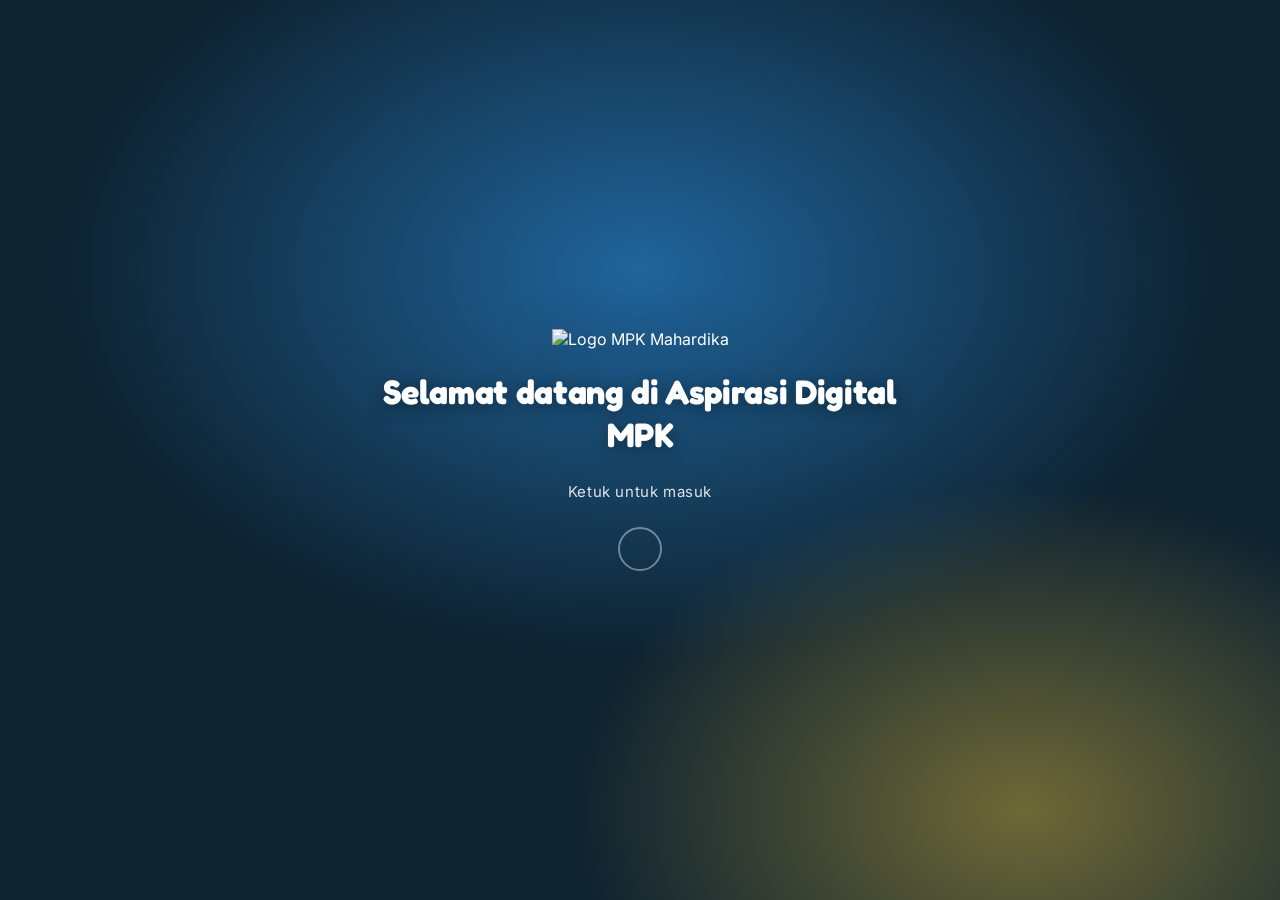
==== commit 2314f187: "Update index.html" ====
--- a/aspirasi smancip/index.html
+++ b/aspirasi smancip/index.html
@@ -46,7 +46,7 @@
 <div class="intro" id="intro" role="button" tabindex="0"
      aria-label="Ketuk untuk masuk ke Aspirasi Digital MPK">
   <div class="intro-inner">
-    <img class="intro-logo" src="/images/logo-mpk.jpeg" alt="Logo MPK Mahardika">
+    <img class="intro-logo" ="/images/logo-mpk.jpeg" alt="Logo MPK Mahardika">
     <h1>Selamat datang di Aspirasi Digital MPK</h1>
     <p class="intro-hint">Ketuk untuk masuk</p>
     <div class="intro-ring" aria-hidden="true"></div>
@@ -86,7 +86,7 @@
     <div class="hero">
       <div class="logos">
         <img>
-          <source ="/images/smancip-logo.png" alt="Logo SMAN 1 Cipari" type="image/png">
+           <source src="/images/smancip-logo.png" alt="Logo SMAN 1 Cipari" type="image/png">
         </img>  
         <img src="/images/logo-mpk.jpeg" alt="Logo MPK Mahardika">
       </div>
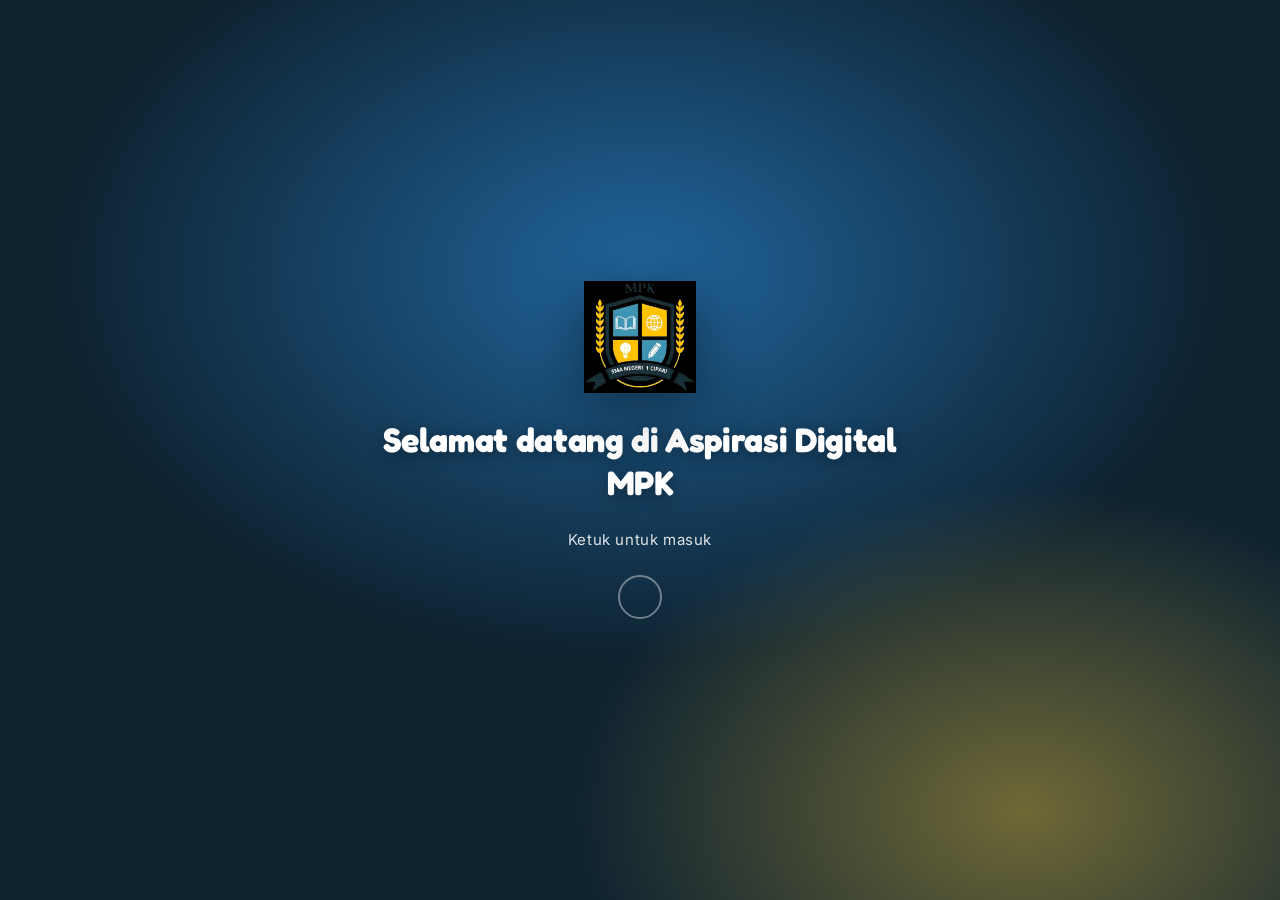
==== commit f2ebce22: "Update index.html" ====
--- a/aspirasi smancip/index.html
+++ b/aspirasi smancip/index.html
@@ -46,7 +46,7 @@
 <div class="intro" id="intro" role="button" tabindex="0"
      aria-label="Ketuk untuk masuk ke Aspirasi Digital MPK">
   <div class="intro-inner">
-    <img class="intro-logo" ="/images/logo-mpk.jpeg" alt="Logo MPK Mahardika">
+    <img class="intro-logo" src="/images/logo-mpk.jpeg" alt="Logo MPK Mahardika">
     <h1>Selamat datang di Aspirasi Digital MPK</h1>
     <p class="intro-hint">Ketuk untuk masuk</p>
     <div class="intro-ring" aria-hidden="true"></div>
@@ -86,7 +86,9 @@
     <div class="hero">
       <div class="logos">
         <img>
-           <source src="/images/smancip-logo.png" alt="Logo SMAN 1 Cipari" type="image/png">
+          <source src="/images/smancip-logo.png" alt="Logo SMAN 1 Cipari" type="image/png">
+          <source src="/images/smancip-logo.webp" alt="Logo SMAN 1 Cipari" type="image/webp">
+          <source src="/images/logo-mpk.jpeg" alt="Logo SMAN 1 Cipari" type="image/jpeg">
         </img>  
         <img src="/images/logo-mpk.jpeg" alt="Logo MPK Mahardika">
       </div>
@@ -326,6 +328,6 @@
 <div class="toast-wrap" id="toastWrap" aria-live="polite" aria-atomic="false"></div>
 <canvas class="confetti" id="confetti" aria-hidden="true"></canvas>
 
-<script src="script.js" defer></script>
+<script ="script.js" defer></script>
 </body>
 </html>
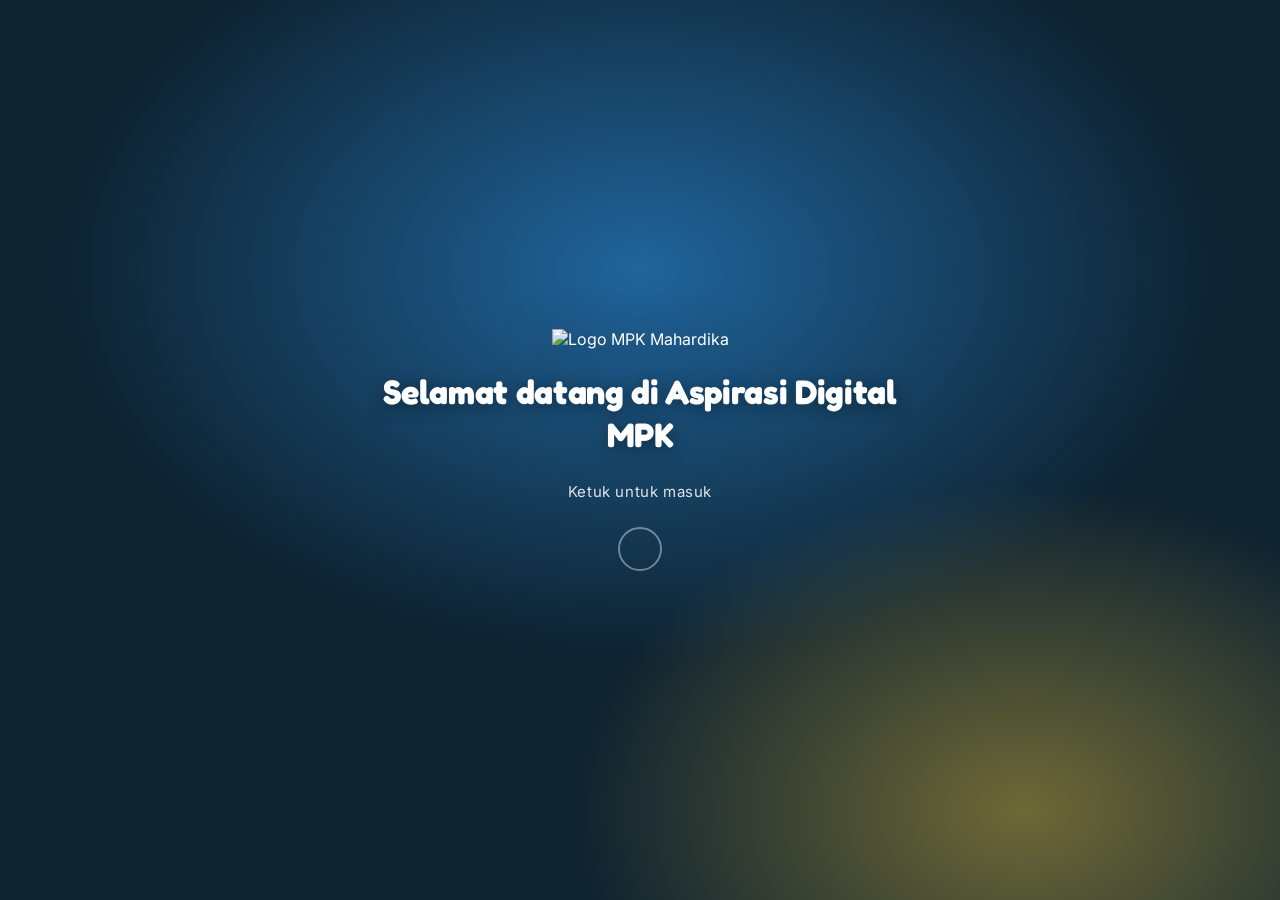
==== commit 9e79eebf: "Update index.html" ====
--- a/aspirasi smancip/index.html
+++ b/aspirasi smancip/index.html
@@ -46,7 +46,7 @@
 <div class="intro" id="intro" role="button" tabindex="0"
      aria-label="Ketuk untuk masuk ke Aspirasi Digital MPK">
   <div class="intro-inner">
-    <img class="intro-logo" src="/images/logo-mpk.jpeg" alt="Logo MPK Mahardika">
+    <img class="intro-logo" src="LOGO_MPK_PLACEHOLDER" alt="Logo MPK Mahardika">
     <h1>Selamat datang di Aspirasi Digital MPK</h1>
     <p class="intro-hint">Ketuk untuk masuk</p>
     <div class="intro-ring" aria-hidden="true"></div>
@@ -85,12 +85,8 @@
   <section class="panel" id="panel-beranda" role="tabpanel" aria-labelledby="tabBtn-beranda">
     <div class="hero">
       <div class="logos">
-        <img>
-          <source src="/images/smancip-logo.png" alt="Logo SMAN 1 Cipari" type="image/png">
-          <source src="/images/smancip-logo.webp" alt="Logo SMAN 1 Cipari" type="image/webp">
-          <source src="/images/logo-mpk.jpeg" alt="Logo SMAN 1 Cipari" type="image/jpeg">
-        </img>  
-        <img src="/images/logo-mpk.jpeg" alt="Logo MPK Mahardika">
+        <img src="LOGO_SMANCIP_PLACEHOLDER" alt="Logo SMAN 1 Cipari">
+        <img src="LOGO_MPK_PLACEHOLDER" alt="Logo MPK Mahardika">
       </div>
       <h1 class="hero-title">Aspirasi Digital MPK Mahardika SMAN 1 Cipari</h1>
       <p class="hero-sub">Wadah aspirasi anonim untuk kemajuan sekolah kita. Suaramu didengar, tanpa perlu menyebut nama.</p>
@@ -99,7 +95,7 @@
     <div class="lanyard" id="lanyard">
       <div class="lanyard-string" aria-hidden="true"></div>
       <div class="idcard glass liquid" id="idcard" aria-label="Kartu ID MPK. Bisa digeser.">
-        <img class="idcard-logo" src="/images/logo-mpk.jpeg" alt="">
+        <img class="idcard-logo" src="LOGO_MPK_PLACEHOLDER" alt="">
         <p class="idcard-text">Suara Kamu Penting</p>
         <p class="idcard-sub">MPK Mahardika</p>
       </div>
@@ -328,6 +324,6 @@
 <div class="toast-wrap" id="toastWrap" aria-live="polite" aria-atomic="false"></div>
 <canvas class="confetti" id="confetti" aria-hidden="true"></canvas>
 
-<script ="script.js" defer></script>
+<script src="script.js" defer></script>
 </body>
 </html>
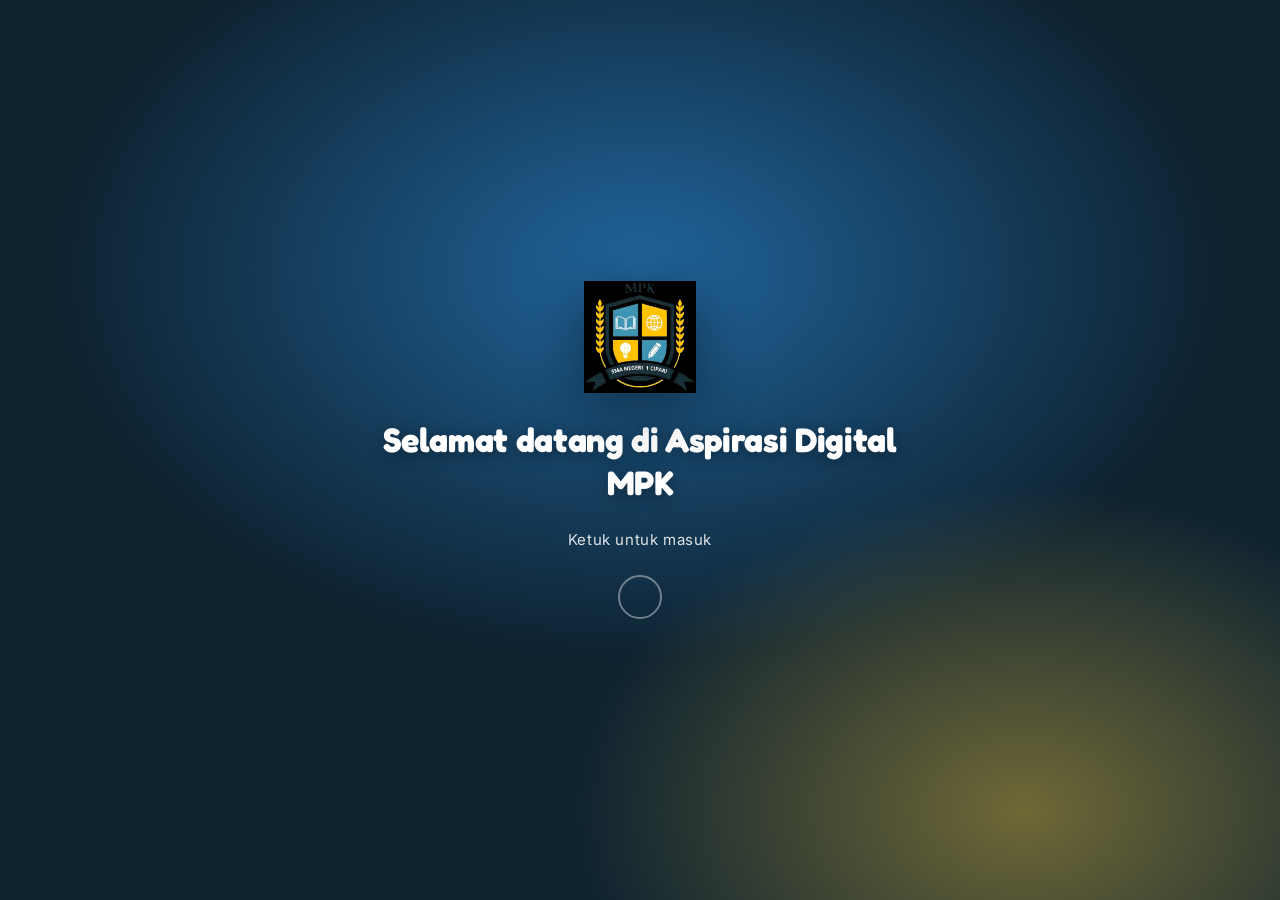
==== commit 32d26206: "Update index.html" ====
--- a/aspirasi smancip/index.html
+++ b/aspirasi smancip/index.html
@@ -46,7 +46,7 @@
 <div class="intro" id="intro" role="button" tabindex="0"
      aria-label="Ketuk untuk masuk ke Aspirasi Digital MPK">
   <div class="intro-inner">
-    <img class="intro-logo" src="LOGO_MPK_PLACEHOLDER" alt="Logo MPK Mahardika">
+    <img class="intro-logo" src="/images/logo-mpk.jpeg" alt="Logo MPK Mahardika">
     <h1>Selamat datang di Aspirasi Digital MPK</h1>
     <p class="intro-hint">Ketuk untuk masuk</p>
     <div class="intro-ring" aria-hidden="true"></div>
@@ -85,8 +85,8 @@
   <section class="panel" id="panel-beranda" role="tabpanel" aria-labelledby="tabBtn-beranda">
     <div class="hero">
       <div class="logos">
-        <img src="LOGO_SMANCIP_PLACEHOLDER" alt="Logo SMAN 1 Cipari">
-        <img src="LOGO_MPK_PLACEHOLDER" alt="Logo MPK Mahardika">
+        <img src="/images/smancip-logo.png" alt="Logo SMAN 1 Cipari">
+        <img src="/images/logo-mpk.jpeg" alt="Logo MPK Mahardika">
       </div>
       <h1 class="hero-title">Aspirasi Digital MPK Mahardika SMAN 1 Cipari</h1>
       <p class="hero-sub">Wadah aspirasi anonim untuk kemajuan sekolah kita. Suaramu didengar, tanpa perlu menyebut nama.</p>
@@ -95,7 +95,7 @@
     <div class="lanyard" id="lanyard">
       <div class="lanyard-string" aria-hidden="true"></div>
       <div class="idcard glass liquid" id="idcard" aria-label="Kartu ID MPK. Bisa digeser.">
-        <img class="idcard-logo" src="LOGO_MPK_PLACEHOLDER" alt="">
+        <img class="idcard-logo" src="/images/logo-mpk.jpeg" alt="">
         <p class="idcard-text">Suara Kamu Penting</p>
         <p class="idcard-sub">MPK Mahardika</p>
       </div>
